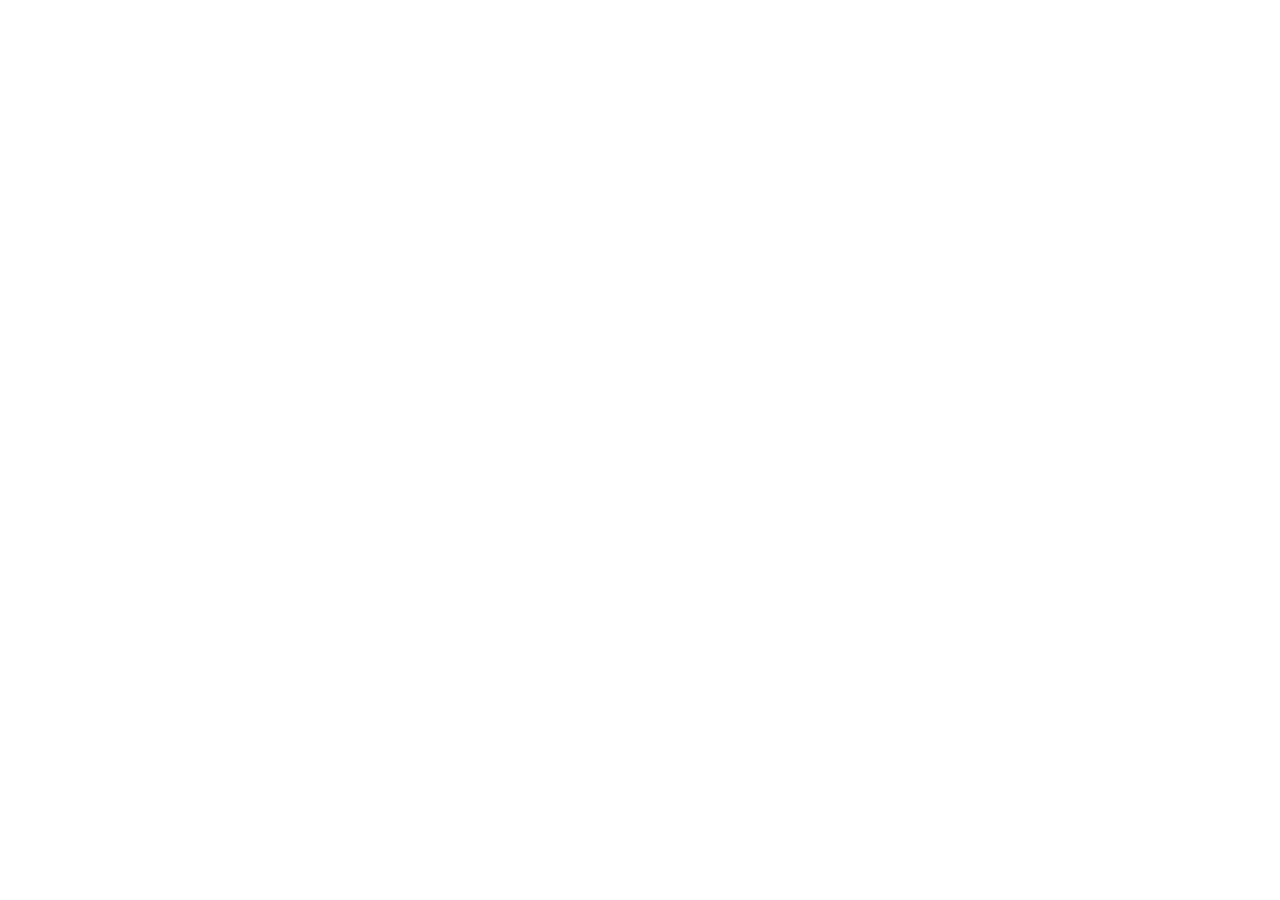
==== index.html @ 42afe830 "index index comment" ====
<head>
    <link rel="icon" type="image/x-icon" href="public/img/Crystal mini.png">
    
    <title> ８人の預言者 / 8 PROPHETS</title>
    <meta charset="UTF-8">
    <script src="public/js/client.js"></script>
    <script src="public/js/Main.js"></script>

    <link rel="stylesheet" href="public/css/Attributes.css">
    <link rel="stylesheet" href="public/css/AttributesPhone.css">
</head>
<body>
</body>
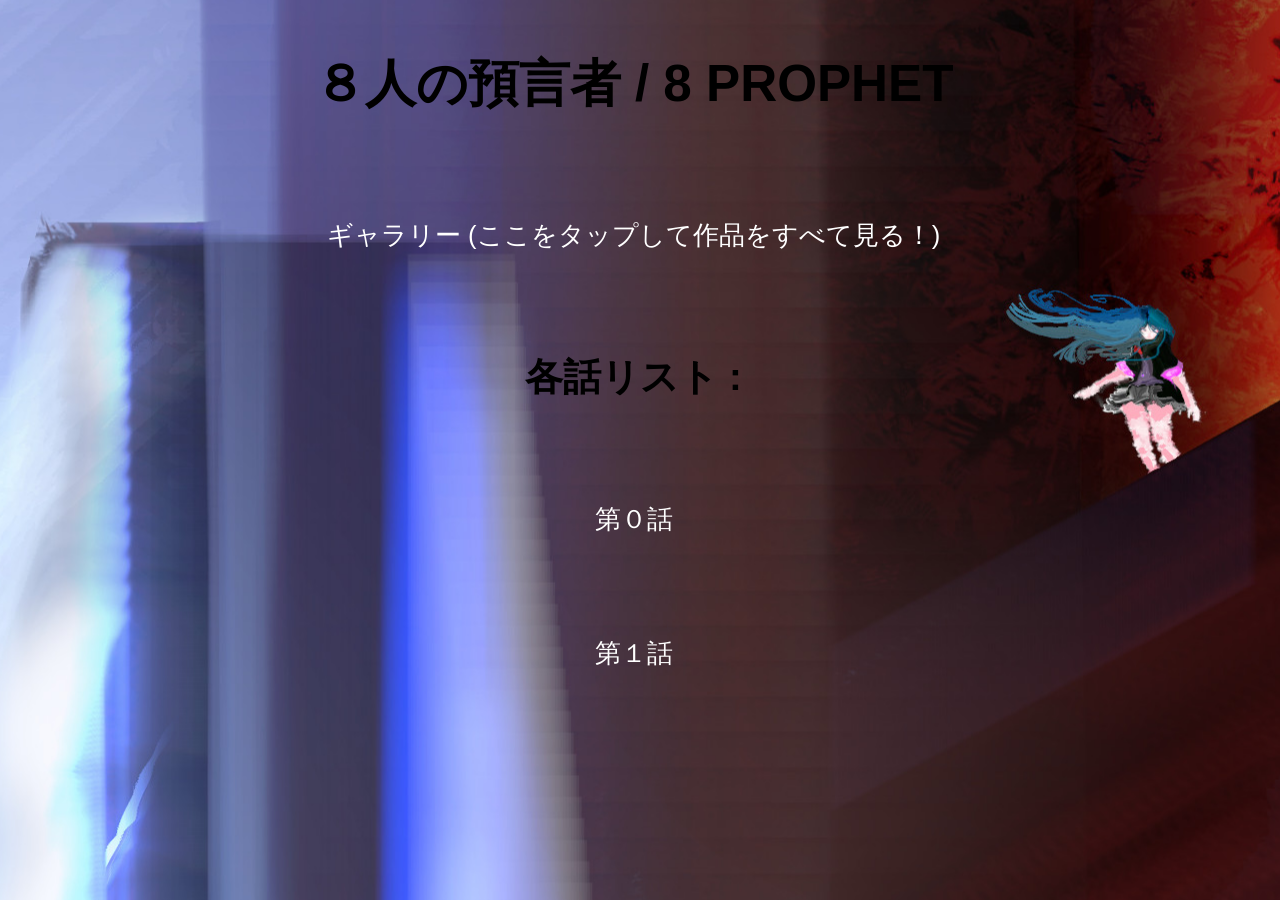
==== commit fcd19750: "Update index.html" ====
--- a/index.html
+++ b/index.html
@@ -1,3 +1,5 @@
+<body>
+</body>
 <head>
     <link rel="icon" type="image/x-icon" href="public/img/Crystal mini.png">
     
@@ -9,5 +11,3 @@
     <link rel="stylesheet" href="public/css/Attributes.css">
     <link rel="stylesheet" href="public/css/AttributesPhone.css">
 </head>
-<body>
-</body>
--- a/public/css/Attributes.css
+++ b/public/css/Attributes.css
@@ -0,0 +1,1096 @@
+@import url('https://fonts.googleapis.com/icon?family=Material+Icons|Material+Icons+Outlined|Material+Icons+Two+Tone|Material+Icons+Round|Material+Icons+Sharp');
+@import url('https://fonts.googleapis.com/css2?family=Poppins:wght@100;500&display=swap');
+
+@media (orientation: landscape)
+{
+	:root
+	{	
+		--color_placeholder: gray;
+		
+		--shadow_bottom_from: rgba(1,22,55,1);
+		--shadow_bottom_to: rgba(1,22,55,0.3);
+		
+		--box_shadow : 1vw;
+		--box_shadow_color : gray;
+		
+		--z_index: 0;
+		--blur: 5vh;
+		
+		--font_size: 2vw;
+		--text_align: center;
+		
+		--y:auto;
+		--x:auto;
+		--y_to:auto;
+		--x_to:auto;
+		
+		--h:auto;
+		--w:auto;
+		--h_to:auto;
+		--w_to:auto;
+
+		--type_position: static;
+		--display: auto;
+		
+		--color_check:yellow;
+
+		--margin: auto;
+		--padding: auto;
+		--border: auto;
+		
+		--color_back: transparent;
+		--color_text: black;
+		--color_border: transparent;
+		--color_border_hover:transparent;
+		
+		--color_back_focus: #3b4c57;
+		--color_text_focus: rgb(237, 255, 120);
+		--time_focus: 2s;
+		
+		--color_back_hover: #6d6c6c;
+		--color_text_hover: white;
+		--time_hover: 1s;
+		
+		--style_border: solid;
+		--w_border: 0.1vh;
+		--border_b_l_r: 0ch;
+		--border_b_r_r: 0ch;
+		--border_t_l_r: 0ch;
+		--border_t_r_r: 0ch;
+
+		--border_radius: 0ch;
+		
+		--border_t_color: transparent;
+		--border_r_color: transparent;
+		--border_l_color: transparent;
+		--border_b_color: transparent;
+		
+		--time_transform: 3s;
+		
+		--overflow: hidden;
+		--font_family: arial;
+		
+		--orientation_text: break-word;
+		--text_decoration: none;
+		
+		--outline: 0ch;
+		--outline_color: rgb(0, 132, 255);
+		
+		--cursor: default;
+		
+		--layer: inherit;
+		--depth: auto;
+		
+		--flex_wrap: inherit;
+		--flex_direction: inherit;
+		--justify_content: inherit;
+		--justify_self: inherit;
+	
+		--align_self: inherit;
+		
+		--align_vertical: middle;
+
+		/*
+		
+		-webkit-touch-callout: none; 
+		-webkit-user-select: none; 
+		-khtml-user-select: none;
+		-moz-user-select: none;
+		-ms-user-select: none; 
+		
+		user-select: none;
+
+		*/
+
+		--color_text_selection:orange;
+	}
+	/*
+	select option:hover,
+    select option:focus,
+    select option:active {
+        background: linear-gradient(#000000, #000000);
+        background-color: #000000 !important;
+        color: #ffed00 !important;
+    }
+
+    select option:checked {
+        background: linear-gradient(#d6d6d6, #d6d6d6);
+        background-color: #d6d6d6 !important;
+        color: #000000 !important;
+    }
+	*/
+	
+	[_shadow_bottom_in=true]::after
+	{
+	  content:"";
+	  position:absolute;
+	  background: linear-gradient(0deg, var(--shadow_bottom_from) 0%, var(--shadow_bottom_to) 60%);
+	  z-index:-1;
+	  height:100%;
+	  width:100%;
+	  top:0;
+	  left:0;
+	}
+	option
+	{
+		cursor:pointer;
+	}
+	textarea 
+	{
+  		resize: none;
+	}
+	[_view]
+	{
+		visibility: visible;
+		z-index: var(--z_index);
+		
+		align-items: center;
+		
+		display: var(--display);
+		
+		font-size: var(--font_size);
+		text-align: var(--text_align);
+		
+		width:var(--w);
+		height:var(--h);
+
+		position: var(--type_position);
+		
+		padding: var(--padding);
+		border: var(--border);
+
+		border-bottom-left-radius: var(--border_b_l_r);
+		border-bottom-right-radius: var(--border_b_r_r);  
+		border-top-left-radius: var(--border_t_l_r);
+		border-top-right-radius: var(--border_t_r_r);
+		border-radius: var(--border_radius);
+		
+		border-top-color: var(--border_t_color);
+		border-bottom-color: var(--border_b_color);
+		border-left-color: var(--border_l_color);
+		border-right-color: var(--border_r_color);
+		
+		align-self: var(--align_self);
+		
+		color: var(--color_text);
+		background: var(--color_back);
+		background-color: var(--color_back);
+		word-wrap: var(--orientation_text);
+		
+		outline: var(--outline);
+		
+		overflow: var(--overflow);
+		margin: var(--margin);
+		font-family: var(--font_family);
+		border-width: var(--w_border);
+		
+		text-decoration: var(--text_decoration);
+		
+		cursor: var(--cursor);
+		-ms-grid-layer: var(--layer);
+		z-index: var(--depth);
+
+		top: var(--y);
+		left: var(--x);
+
+		
+		/*
+		border: var(--w_border) var(--style_border) var(--color_border);
+		border-color: var(--color_border);
+		*/
+		
+		/*resize:both;*/
+	}
+	button:not([disabled])
+	{
+		cursor: pointer;
+	}
+	[disabled]
+	{
+		cursor: wait;
+	}
+	html, body, [id='root']
+	{
+		width: 99vw;
+		height: 100vh;
+		margin: 0%;
+	}
+	[contenteditable="true"]
+	{
+		display: block;
+	}
+	[_word="horizontal"]
+	{
+		word-wrap: normal;
+		text-overflow: ellipsis;
+	}
+	[_word="vertical"]
+	{
+		word-wrap: break-word;
+	}
+	[_hover="self"]:hover
+	{
+		font-weight: bold;
+		color: var(--color_text_hover);
+		background: var(--color_back_hover);
+		border: var(--w_border) var(--style_border) var(--color_border_hover);
+		transition: 
+			color var(--time_hover)
+			,
+			background var(--time_hover)
+			,
+			border var(--time_hover)
+		;
+		cursor: pointer;
+	}
+	[_hover="self"]:hover > *
+	{
+		color: var(--color_text_hover);
+		transition: 
+			color var(--time_hover)
+			,
+			background var(--time_hover)
+			,
+			border var(--time_hover)
+		;
+		;
+		cursor: pointer;
+		pointer-events:none;
+	}
+	[_hover="self"]:hover > * > *
+	{
+		color: var(--color_text_hover);
+		transition: 
+			color var(--time_hover)
+			,
+			background var(--time_hover)
+			,
+			border var(--time_hover)
+		;
+		cursor: pointer;
+		pointer-events:none;
+	}
+	[_unhover="self"]:not(:hover)
+	{
+		cursor: 'pointer';  
+		transition: 
+			color var(--time_hover)
+			,
+			background var(--time_hover)
+			,
+			border var(--time_hover)
+		;
+		;
+		cursor: pointer;
+	}
+	[_unhover="self"]:not(:hover) > *
+	{
+		cursor: 'pointer';  
+		transition: 
+			color var(--time_hover)
+			,
+			background var(--time_hover)
+			,
+			border var(--time_hover)
+		;
+		;
+		pointer-events:none;
+	}
+	[_unhover="self"]:not(:hover) > * > *
+	{
+		cursor: 'pointer'; 
+		transition: 
+			color var(--time_hover)
+			,
+			background var(--time_hover)
+			,
+			border var(--time_hover)
+		;
+		;
+		pointer-events:none;
+	}
+	*:focus[_focus="self"]
+	{
+		cursor: 'pointer';
+		color: var(--color_text_focus);
+		background: var(--color_back_focus);
+		border: var(--w_border) var(--style_border) var(--color_border_hover);
+		transition: 
+		color var(--time_focus)
+		,
+		background var(--time_focus)
+		;
+	}
+	[_scroll="vertical"]
+	{
+		overflow-y: scroll;
+	}
+	[_scroll="vertical_block"]
+	{
+		--display:block;
+		overflow-y: scroll;
+	}
+	[_scroll="horizontal"]
+	{
+		overflow-x: scroll;
+	}
+	[_orientation="horizontal_start"]
+	{
+		flex-wrap: nowrap;
+		flex-direction: row;
+		--display: flex;
+		justify-content: flex-start;
+	}
+	[_orientation="horizontal_start"] > *
+	{
+		--type_position:static;
+		align-self: center;
+	}
+	[_orientation="horizontal_end"]
+	{
+		flex-wrap: nowrap;
+		flex-direction: row;
+		--display: flex;
+		justify-content: flex-end;
+	}
+	[_orientation="horizontal_end"] > *
+	{
+		--type_position:static;
+		align-self: center;
+	}
+	[_orientation="horizontal_center"]
+	{
+		flex-wrap: nowrap;
+		flex-direction: row;
+		--display: flex;
+		justify-content: center;
+	}
+	[_orientation="horizontal_center"] > *
+	{
+		--type_position:static;
+		align-self: center;
+	}
+	[_orientation="vertical"]
+	{
+		flex-wrap: wrap;
+		flex-direction: column;
+	}
+	[_orientation="vertical"] > *
+	{
+		--type_position:static;
+		align-self: center;
+	}
+	[_orientation="vertical_start"]
+	{
+		flex-wrap: wrap;
+		flex-direction: column;
+		--display: flex;
+		justify-content: flex-start;
+	}
+	[_orientation="vertical_start"] > *
+	{
+		--type_position:static;
+		align-self: center;
+	}
+	[_orientation="vertical_center"]
+	{
+		flex-wrap: wrap;
+		flex-direction: column;
+		--display: flex;
+		justify-content: center;
+	}
+	[_orientation="vertical_center"] > *
+	{
+		--type_position:static;
+		align-self: center;
+	}
+	[_orientation="vertical_end"]
+	{
+		flex-wrap: wrap;
+		flex-direction: column;
+		--display: flex;
+		justify-content: flex-end;
+	}
+	[_orientation="vertical_end"] > *
+	{
+		--type_position:static;
+		align-self: center;
+	}
+	[_overflow="auto"]
+	{
+		overflow: auto;
+	}
+	[_overflow="scroll_x"]
+	{
+		overflow-x: scroll;
+	}
+	[_overflow="scroll_y"]
+	{
+		overflow-y: scroll;
+	}
+	[_overflow="scroll"]
+	{
+		overflow: scroll;
+	}
+	[_overflow="hidden"]
+	{
+		overflow: hidden;
+	}
+	[_table="child"]
+	{
+		--display: table;
+	}
+	[_table="child"] > *
+	{
+		--display: table-cell;
+	}
+	img
+	{
+		vertical-align: middle;
+		text-align: center;
+		justify-content: center;
+		justify-self: center;
+		padding: auto;
+		margin: auto;
+	}
+	input[type=number]
+	{
+		-moz-appearance: textfield;
+	}
+	input::-webkit-outer-spin-button, input::-webkit-inner-spin-button 
+	{
+		-webkit-appearance: none;
+		margin: 0;
+	}
+	/* width */
+	::-webkit-scrollbar 
+	{
+		width: 1vw;
+		height: 1vw;
+		background-color: transparent;
+	} 
+	/* Handle */
+	::-webkit-scrollbar-thumb 
+	{
+		background-color: #0097DC;
+		border-radius: 10ch;
+	}
+	/* Handle on hover */
+	::-webkit-scrollbar-thumb:hover 
+	{
+		background-color: #373737;
+	}
+	::-webkit-scrollbar-corner
+	{
+		background-color: white;
+	}
+	/* Track */
+	::-webkit-scrollbar-track 
+	{
+		box-shadow: inset 0 0 5vw white; 
+	}
+	*:not(:hover)[_unreveal="self"]
+	{
+		cursor: 'pointer';
+		color: var(--color_text);
+		background: var(--color_back);
+		height: var(--h);
+		width: var(--w);
+		left: var(--x);
+		top: var(--y);
+		transition: 
+		background var(--time_hover)
+		, 
+		height var(--time_hover)
+		,
+		width var(--time_hover)
+		,
+		left var(--time_hover)
+		,
+		top var(--time_hover)
+		;
+	}
+	*:hover[_reveal="self"]
+	{
+		cursor: 'pointer';  
+		color: var(--color_text_hover);
+		background: var(--color_back_hover);
+		height: var(--h_to);
+		width: var(--w_to);
+		left: var(--x_to);
+		top: var(--y_to);
+		transition:
+		background var(--time_hover)
+		, 
+		height var(--time_hover)
+		,
+		width var(--time_hover)
+		,
+		left var(--time_hover)
+		,
+		top var(--time_hover)
+		;
+	}
+	*:not(:hover)[_undash="horizontal"]
+	{
+		cursor: 'pointer';
+		left: var(--x);
+		transition: 
+		left var(--time_hover)
+		;
+	}
+	*:hover[_dash="horizontal"]
+	{
+		cursor: 'pointer';
+		left: var(--x_to);
+		transition: 
+		left var(--time_hover)
+		;
+	}
+	*:not(:hover)[_undash="vertical"]
+	{
+		cursor: 'pointer';
+		top: var(--y);
+		transition: 
+		left var(--time_hover)
+		;
+	}
+	*:hover[_dash="vertical"]
+	{
+		cursor: 'pointer';
+		top: var(--y_to);
+		transition: 
+		left var(--time_hover)
+		;
+	}
+	*:not(:hover)[_unexpand="vertical"]
+	{
+		cursor: 'pointer';
+		color: var(--color_text);
+		background: var(--color_back);
+		height: var(--h);
+		transition: 
+		background var(--time_hover)
+		, 
+		height var(--time_hover)
+		;
+	}
+	*:hover[_expand="vertical"]
+	{
+		cursor: 'pointer';  
+		color: var(--color_text_hover);
+		background: var(--color_back_hover);
+		height: var(--h_to);
+		transition:
+		background var(--time_hover)
+		, 
+		height var(--time_hover)
+		;
+	}
+	*:not(:hover)[_unexpand="horizontal"]
+	{
+		cursor: 'pointer';
+		color: var(--color_text);
+		background: var(--color_back);
+		width: var(--h);
+		transition: 
+		background var(--time_hover)
+		, 
+		height var(--time_hover)
+		;
+	}
+	*:hover[_expand="horizontal"]
+	{
+		cursor: 'pointer';  
+		color: var(--color_text_hover);
+		background: var(--color_back_hover);
+		width: var(--h_to);
+		transition:
+		background var(--time_hover)
+		, 
+		height var(--time_hover)
+		;
+	}
+	input[_circle="self"] 
+	{ 
+		clip-path: circle(40% at 50% 50%);
+	}
+	[_css="none"]
+	{
+		-webkit-appearance: none;
+		-moz-appearance: none;
+		-o-appearance: none;
+		appearance: none;
+	}
+	input[_check="self"]
+	{
+		outline: none;
+		transition-duration: 0.4s;
+		background-color: white;
+		cursor: pointer;
+	}
+	input[_check="self"]:checked 
+	{
+		background-color: var(--color_check);
+	}
+	[_cursor="self"]
+	{
+		cursor:pointer;
+	}
+	[_cursor="self"] > *
+	{
+		cursor:pointer;
+	}
+	[_cursor="self"] > * > *
+	{
+		cursor:pointer;
+	}
+	[_border="input"]
+	{
+		border-top: var(--w_border) var(--style_border) var(--color_border);
+		border-bottom: calc(var(--w_border) * 5) var(--style_border) var(--color_border);
+		border-left: calc(var(--w_border) * 1) var(--style_border) var(--color_border);
+		border-right: var(--w_border) var(--style_border) var(--color_border);
+		border-color: var(--color_border);
+	}
+	[_border="self"]
+	{
+		border: var(--w_border) var(--style_border) var(--color_border);
+		border-color: var(--color_border);
+	}
+	[_border="self_right"]
+	{
+		border-right: var(--w_border) var(--style_border) var(--color_border);
+		border-color: var(--color_border);
+	}
+	[_border="self_left"]
+	{
+		border-left: var(--w_border) var(--style_border) var(--color_border);
+		border-color: var(--color_border);
+	}
+	[_border="self_top"]
+	{
+		border-top: var(--w_border) var(--style_border) var(--color_border);
+		border-color: var(--color_border);
+	}
+	[_border="self_bottom"]
+	{
+		border-bottom: var(--w_border) var(--style_border) var(--color_border);
+		border-color: var(--color_border);
+	}
+	[_border="self_top_bottom"]
+	{
+		border-bottom: var(--w_border) var(--style_border) var(--color_border);
+		border-top: var(--w_border) var(--style_border) var(--color_border);
+		border-color: var(--color_border);
+	}
+	[_border="child"] > *
+	{
+		border:var(--w_border) var(--style_border) var(--color_border);
+		border-color: var(--color_border);
+	}
+	[_border="child_top"] > *:not([_ex="border"])
+	{
+		border-top:var(--w_border) var(--style_border) var(--color_border);
+		border-color: var(--color_border);
+	}
+	[_border="child_bottom"] > *:not([_ex="border"])
+	{
+		border-bottom: var(--w_border) var(--style_border) var(--color_border);
+		border-color: var(--color_border);
+	}
+	[_border="child_top_bottom"] > *:not([_ex="border"])
+	{
+		border-bottom:var(--w_border) var(--style_border) var(--color_border);
+		border-top:var(--w_border) var(--style_border) var(--color_border);
+		border-color: var(--color_border);
+	}
+	[_orientation="phone_vertical_center pc_horizontal_center"]
+	{
+		flex-wrap: nowrap;
+		flex-direction: row;
+		--display: flex;
+		justify-content: center;
+	}
+	[_orientation="phone_vertical_center pc_horizontal_center"] > *
+	{
+		--h: 100%;
+		--w: 100%;
+		align-self: center;
+	}
+	[_orientation="phone_horizontal_center pc_vertical_center"]
+	{
+		flex-wrap: wrap;
+		flex-direction: column;
+		--display: flex;
+		justify-content: center;
+	}
+	[_orientation="phone_horizontal_center pc_vertical_center"] > *
+	{
+		--w: 100%;
+		align-self: center;
+	}
+	.material-icons
+	{
+		font-size: var(--font_size);
+		word-wrap: var(--orientation_text);
+	}
+	title
+	{
+		display: none;
+	}
+	script
+	{
+		display: none;
+	}
+	h1
+	{
+		font-weight: normal;
+	}
+	[_events="none"]
+	{
+		pointer-events: none;
+	}
+	[_events="child_none"] > *
+	{
+		pointer-events: none;
+	}
+	[_events="child_none"] > * > *
+	{
+		pointer-events: none;
+	}
+	[_events="child_none"] > * > * > *
+	{
+		pointer-events: none;
+	}
+	[_blur="self"]
+	{
+		filter:blur(var(--blur));
+	}
+	[_blur="none"]
+	{
+		filter:blur(0px);
+	}
+	[_shadow="true"]
+	{
+		box-shadow: 0px 0px var(--box_shadow) var(--box_shadow_color);
+	}
+	[_shadow="false"]
+	{
+		box-shadow: none;
+	}
+	[_opacity="true"]
+	{
+		opacity: 0;
+		transition: 
+		opacity var(--time_hover)
+		;
+	}
+	[_opacity="false"]
+	{
+		opacity: 1;
+		transition: 
+		opacity var(--time_hover)
+		;
+	}
+	[_active="true"]
+	{
+		opacity: 1;
+		visibility: visible;
+		pointer-events: auto;
+		transition: 
+		opacity var(--time_hover)
+		,
+		visibility var(--time_hover)
+		,
+		pointer-events var(--time_hover)
+		;
+	}
+	[_active="false"]
+	{
+		opacity: 0;
+		visibility: hidden;
+		pointer-events: none;
+		transition: 
+		opacity var(--time_hover)
+		,
+		visibility var(--time_hover)
+		,
+		pointer-events var(--time_hover)
+		;
+	}
+	[_active="false"] > *
+	{
+		pointer-events: none;
+	}
+	[_active="false"] > * > *
+	{
+		pointer-events: none;
+	}
+	[_active="false"] > * > * > *
+	{
+		pointer-events: none;
+	}
+	[_active="false"] > * > * > * > *
+	{
+		pointer-events: none;
+	}
+	form[_onloading=true]
+	{
+		visibility: hidden;
+	}
+	form[_onloading=true]::before
+	{
+		content:'LOADING...';
+		color:lightgray;
+		visibility: visible;
+		pointer-events: none;
+	}
+	form[_onloading=false]
+	{
+		visibility: visible;
+	}
+	[_is_enable="false"]
+	{
+		display: none;
+	}
+	[_is_enable="true"]
+	{
+		display: var(--display);
+	}
+	[_selected="true"]
+	{
+		color: var(--color_text_hover);
+		background: var(--color_back_hover);
+		border: var(--w_border) var(--style_border) var(--color_border_hover);
+		transition: 
+		color var(--time_focus)
+		,
+		background var(--time_focus)
+		,
+		border var(--time_focus)
+		;
+		cursor: pointer;
+	}
+	[_selected="true"] > *
+	{
+		color: var(--color_text_hover);
+		transition: 
+		color var(--time_focus)
+		;
+		cursor: pointer;
+		pointer-events:none;
+	}
+	[_selected="true"] > * > *
+	{
+		color: var(--color_text_hover);
+		transition: 
+		color var(--time_focus)
+		;
+		cursor: pointer;
+		pointer-events:none;
+	}
+	[_selected="false"]
+	{
+		cursor: 'pointer';  
+		color: var(--color_text);
+		background: var(--color_back);
+		transition:
+		color var(--time_focus)
+		, 
+		background var(--time_focus)
+		,
+		border var(--time_focus)
+		;
+	}
+	[_selected="false"] > *
+	{
+		cursor: 'pointer';  
+		color: var(--color_text);
+		transition:
+		color var(--time_focus)
+		;
+		pointer-events:none;
+	}
+	[_selected="false"] > * > *
+	{
+		cursor: 'pointer';  
+		color: var(--color_text);
+		transition:
+		color var(--time_focus)
+		;
+		pointer-events:none;
+	}
+	[_currency="$"]::before
+	{
+		content:"$ ";
+	}
+	[_glow='self']
+	{
+		position: absolute;
+		top: calc(50% - 20px);
+		left: calc(50% - 20px);
+		width: 40px;
+		height: 40px;
+		border-radius: 50%;
+		background-color: #fff;
+		box-shadow:
+		0 0 60px 30px #fff,
+		0 0 100px 60px #f0f,
+		0 0 140px 90px #0ff;
+	}
+	[_expand_click="true"]
+	{
+		cursor: 'pointer';
+		height: var(--h_to);
+		border-bottom: var(--w_border) var(--style_border) var(--color_border_hover);
+		transition:
+		height var(--time_hover)
+		,
+		border-bottom var(--time_hover)
+		;
+	}
+	[_expand_click="true"] > *
+	{
+		color: var(--color_text_hover);
+		border: var(--w_border) var(--style_border) var(--color_border_hover);
+		transition: 
+			color var(--time_hover)
+			,
+			border var(--time_hover)
+		;
+		cursor: pointer;
+		pointer-events:none;
+	}
+	[_expand_click="true"] > * > *
+	{
+		color: var(--color_text_hover);
+		border: var(--w_border) var(--style_border) var(--color_border_hover);
+		transition: 
+			color var(--time_hover)
+			,
+			border var(--time_hover)
+		;
+		cursor: pointer;
+		pointer-events:none;
+	}
+	[_expand_click="false"]
+	{
+		cursor: 'pointer';
+		height: var(--h);
+		border-bottom: var(--w_border) var(--style_border) var(--color_border);
+		transition:
+		height var(--time_hover)
+		,
+		border-bottom var(--time_hover)
+		;
+	}
+	[_expand_click="false"] > *
+	{
+		color: var(--color_text);
+		border: var(--w_border) var(--style_border) var(--color_border);
+		transition: 
+			color var(--time_hover)
+			,
+			border var(--time_hover)
+		;
+		cursor: pointer;
+		pointer-events:none;
+	}
+	[_expand_click="false"] > * > *
+	{
+		color: var(--color_text);
+		border: var(--w_border) var(--style_border) var(--color_border);
+		transition: 
+			color var(--time_hover)
+			,
+			border var(--time_hover)
+		;
+		cursor: pointer;
+		pointer-events:none;
+	}
+	[_expand_click_simple="true"]
+	{
+		cursor: 'pointer';
+		height: var(--h_to);
+		width: var(--w_to);
+		transition:
+		height var(--time_hover)
+		,
+		width var(--time_hover)
+		;
+	}
+	[_expand_click_simple="false"]
+	{
+		cursor: 'pointer';
+		height: var(--h);
+		width: var(--w);
+		transition:
+		height var(--time_hover)
+		,
+		width var(--time_hover)
+		;
+	}
+	[_on_selection="true"]
+	{
+		cursor:pointer;
+		color:var(--color_text_selection); 
+	}
+	[_on_selection="true"]>*
+	{
+		cursor:pointer;
+		color:var(--color_text_selection); 
+	}
+	[_lateral_horizontal=true]
+	{
+		left: var(--x_to);
+		transition: 
+		left var(--time_hover)
+		;
+	}
+	[_lateral_horizontal=false]
+	{
+		left: var(--x);
+		transition: 
+		left var(--time_hover)
+		;
+	}
+	[_is_required=true]::before
+	{
+		content:'*';
+		color:red;
+	}
+	[href] 
+	{
+    	cursor: pointer !important;
+	}
+	select
+	{
+		cursor: pointer !important;
+	}
+	::placeholder 
+	{
+	  color: var(--color_placeholder);
+	  opacity: 1; /* Firefox */
+	}
+	:-ms-input-placeholder 
+	{ /* Internet Explorer 10-11 */
+	 	color:var(--color_placeholder);
+	}
+	::-ms-input-placeholder 
+	{ /* Microsoft Edge */
+	 	color:var(--color_placeholder);
+	}
+	input
+	{
+		transition: 
+		all var(--time_hover)
+		;
+	}
+	select
+	{
+		transition: 
+		all var(--time_hover)
+		;
+	}
+}
--- a/public/css/AttributesPhone.css
+++ b/public/css/AttributesPhone.css
@@ -0,0 +1,1067 @@
+@media (orientation: portrait)
+{
+	/*https://www.regextester.com/95367*/
+	:root
+	{
+		--color_placeholder: gray;
+		
+		--shadow_bottom_from: rgba(1,22,55,1);
+		--shadow_bottom_to: rgba(1,22,55,0.3);
+		
+		--box_shadow : 3vw;
+		--box_shadow_color : gray;
+		
+		--z_index_phone: 0;
+		--blur_phone:5vw;
+		
+		--font_size_phone: 2.5vw;
+		--text_align_phone: center;
+		
+		--h_phone:auto;
+		--w_phone:auto;
+		--h_to_phone:auto;
+		--w_to_phone:auto;
+		
+		--y_phone:auto;
+		--x_phone:auto;
+		--y_to_phone:auto;
+		--x_to_phone:auto;
+
+		--type_position_phone: static;
+		--display_phone: auto;
+		
+		--color_check:yellow;
+		
+		--margin_phone: auto;
+		--padding_phone: auto;
+		--border: auto;
+		
+		--color_back_phone: transparent;
+		--color_text_phone: black;
+		--color_border: rgb(224, 224, 224);
+		--color_border_hover:orange;
+		
+		--color_back_focus: #3b4c57;
+		--color_text_focus: rgb(237, 255, 120);
+		--time_focus: 2s;
+		
+		--color_back_hover: #6d6c6c;
+		--color_text_hover: orange;
+		--time_hover: 1s;
+		
+		--style_border: solid;
+		--w_border: 0.1vh;
+		--border_radius_phone: 0ch;
+		--border_b_l_r: 0ch;
+		--border_b_r_r: 0ch;
+		--border_t_l_r: 0ch;
+		--border_t_r_r: 0ch;
+		
+		--border_t_color: transparent;
+		--border_r_color: transparent;
+		--border_l_color: transparent;
+		--border_b_color: transparent;
+		
+		--time_transform: 3s;
+		
+		--overflow: hidden;
+		--font_family: arial;
+		
+		--orientation_text: break-word;
+		--text_decoration: none;
+		
+		--outline: 0ch;
+		--outline_color: rgb(0, 132, 255);
+		
+		--cursor: default;
+		
+		--layer: inherit;
+		--depth: auto;
+		
+		--flex_wrap: inherit;
+		--flex_direction: inherit;
+		--justify_content: inherit;
+		--justify_self: inherit;
+		
+		--align_self: inherit;
+		
+		--align_vertical: middle;
+		
+		-webkit-touch-callout: none; /* iOS Safari */
+		-webkit-user-select: none; /* Safari */
+		-khtml-user-select: none; /* Konqueror HTML */
+		-moz-user-select: none; /* Old versions of Firefox */
+		-ms-user-select: none; /* Internet Explorer/Edge */
+		user-select: none;
+	}
+	[_shadow_bottom_in=true]::after
+	{
+	  content:"";
+	  position:absolute;
+	  background: linear-gradient(0deg, var(--shadow_bottom_from) 0%, var(--shadow_bottom_to) 60%);
+	  z-index:-1;
+	  height:100%;
+	  width:100%;
+	  top:0;
+	  left:0;
+	}
+	option
+	{
+		cursor:pointer;
+	}
+	textarea 
+	{
+  		resize: none;
+	}
+	[_view]
+	{
+		z-index: var(--z_index_phone);
+		
+		align-items: center;
+		
+		display: var(--display_phone);
+		
+		font-size: var(--font_size_phone);
+		text-align: var(--text_align_phone);
+		
+		width:var(--w_phone);
+		height:var(--h_phone);
+
+		position: var(--type_position_phone);
+		
+		padding: var(--padding_phone);
+		border: var(--border);
+
+		border-bottom-left-radius: var(--border_b_l_r);
+		border-bottom-right-radius: var(--border_b_r_r);  
+		border-top-left-radius: var(--border_t_l_r);
+		border-top-right-radius: var(--border_t_r_r);
+		border-radius: var(--border_radius_phone);
+		
+		border-top-color: var(--border_t_color);
+		border-bottom-color: var(--border_b_color);
+		border-left-color: var(--border_l_color);
+		border-right-color: var(--border_r_color);
+		
+		align-self: var(--align_self);
+		
+		color: var(--color_text_phone);
+		background: var(--color_back_phone);
+		background-color: var(--color_back_phone);
+		word-wrap: var(--orientation_text);
+		
+		outline: var(--outline);
+		
+		overflow: var(--overflow);
+		margin: var(--margin_phone);
+		font-family: var(--font_family);
+		border-width: var(--w_border);
+		
+		text-decoration: var(--text_decoration);
+		
+		cursor: var(--cursor);
+		-ms-grid-layer: var(--layer);
+		z-index: var(--depth);
+
+		top: var(--y_phone);
+		left: var(--x_phone);
+
+		
+		/*
+		border: var(--w_border) var(--style_border) var(--color_border);
+		border-color: var(--color_border);
+		*/
+		
+		/*resize:both;*/
+	}
+	button:not([disabled])
+	{
+		cursor: pointer;
+	}
+	[disabled]
+	{
+		cursor: wait;
+	}
+	html, body, [id='root']
+	{
+		width: 100vw;
+		height: 100vh;
+		margin: 0%;
+	}
+	[contenteditable="true"]
+	{
+		display: block;
+	}
+	[_word="horizontal"]
+	{
+		word-wrap: normal;
+		text-overflow: ellipsis;
+	}
+	[_word="vertical"]
+	{
+		word-wrap: break-word;
+	}
+	[_hover="self"]:hover
+	{
+		color: var(--color_text_hover);
+		background: var(--color_back_hover);
+		border: var(--w_border) var(--style_border) var(--color_border_hover);
+		transition: 
+			color var(--time_hover)
+			,
+			background var(--time_hover)
+			,
+			border var(--time_hover)
+		;
+		cursor: pointer;
+	}
+	[_hover="self"]:hover > *
+	{
+		color: var(--color_text_hover);
+		transition: 
+			color var(--time_hover)
+			,
+			background var(--time_hover)
+			,
+			border var(--time_hover)
+		;
+		;
+		cursor: pointer;
+		pointer-events:none;
+	}
+	[_hover="self"]:hover > * > *
+	{
+		color: var(--color_text_hover);
+		transition: 
+			color var(--time_hover)
+			,
+			background var(--time_hover)
+			,
+			border var(--time_hover)
+		;
+		cursor: pointer;
+		pointer-events:none;
+	}
+	[_unhover="self"]:not(:hover)
+	{
+		cursor: 'pointer';  
+		transition: 
+			color var(--time_hover)
+			,
+			background var(--time_hover)
+			,
+			border var(--time_hover)
+		;
+		;
+		cursor: pointer;
+	}
+	[_unhover="self"]:not(:hover) > *
+	{
+		cursor: 'pointer';  
+		transition: 
+			color var(--time_hover)
+			,
+			background var(--time_hover)
+			,
+			border var(--time_hover)
+		;
+		;
+		pointer-events:none;
+	}
+	[_unhover="self"]:not(:hover) > * > *
+	{
+		cursor: 'pointer'; 
+		transition: 
+			color var(--time_hover)
+			,
+			background var(--time_hover)
+			,
+			border var(--time_hover)
+		;
+		;
+		pointer-events:none;
+	}
+	*:focus[_focus="self"]
+	{
+		cursor: 'pointer';
+		color: var(--color_text_focus);
+		background: var(--color_back_focus);
+		border: var(--w_border) var(--style_border) var(--color_border_hover);
+		transition: 
+		color var(--time_focus)
+		,
+		background var(--time_focus)
+		;
+	}
+	[_scroll="vertical"]
+	{
+		overflow-y: scroll;
+	}
+	[_scroll="vertical_block"]
+	{
+		--display_phone:block;
+		overflow-y: scroll;
+	}
+	[_scroll="horizontal"]
+	{
+		overflow-x: scroll;
+	}
+	[_orientation="horizontal_start"]
+	{
+		flex-wrap: nowrap;
+		flex-direction: row;
+		--display_phone: flex;
+		justify-content: flex-start;
+	}
+	[_orientation="horizontal_start"] > *
+	{
+		--type_position_phone:static;
+		align-self: center;
+	}
+	[_orientation="horizontal_end"]
+	{
+		flex-wrap: nowrap;
+		flex-direction: row;
+		--display_phone: flex;
+		justify-content: flex-end;
+	}
+	[_orientation="horizontal_end"] > *
+	{
+		--type_position_phone:static;
+		align-self: center;
+	}
+	[_orientation="horizontal_center"]
+	{
+		flex-wrap: nowrap;
+		flex-direction: row;
+		--display_phone: flex;
+		justify-content: center;
+	}
+	[_orientation="horizontal_center"] > *
+	{
+		--type_position_phone:static;
+		align-self: center;
+	}
+	[_orientation="vertical"]
+	{
+		flex-wrap: wrap;
+		flex-direction: column;
+	}
+	[_orientation="vertical"] > *
+	{
+		--type_position_phone:static;
+		align-self: center;
+	}
+	[_orientation="vertical_start"]
+	{
+		flex-wrap: wrap;
+		flex-direction: column;
+		--display_phone: flex;
+		justify-content: flex-start;
+	}
+	[_orientation="vertical_start"] > *
+	{
+		--type_position_phone:static;
+		align-self: center;
+	}
+	[_orientation="vertical_center"]
+	{
+		flex-wrap: wrap;
+		flex-direction: column;
+		--display_phone: flex;
+		justify-content: center;
+	}
+	[_orientation="vertical_center"] > *
+	{
+		--type_position_phone:static;
+		align-self: center;
+	}
+	[_orientation="vertical_end"]
+	{
+		flex-wrap: wrap;
+		flex-direction: column;
+		--display_phone: flex;
+		justify-content: flex-end;
+	}
+	[_orientation="vertical_end"] > *
+	{
+		--type_position_phone:static;
+		align-self: center;
+	}
+	[_overflow="auto"]
+	{
+		overflow: auto;
+	}
+	[_overflow="scroll_x"]
+	{
+		overflow-x: scroll;
+	}
+	[_overflow="scroll_y"]
+	{
+		overflow-y: scroll;
+	}
+	[_overflow="scroll"]
+	{
+		overflow: scroll;
+	}
+	[_overflow="hidden"]
+	{
+		overflow: hidden;
+	}
+	[_table="child"]
+	{
+		--display_phone: table;
+	}
+	[_table="child"] > *
+	{
+		--display_phone: table-cell;
+	}
+	img
+	{
+		vertical-align: middle;
+		text-align: center;
+		justify-content: center;
+		justify-self: center;
+		padding: auto;
+		margin: auto;
+	}
+	input[type=number]
+	{
+		-moz-appearance: textfield;
+	}
+	input::-webkit-outer-spin-button, input::-webkit-inner-spin-button 
+	{
+		-webkit-appearance: none;
+		margin: 0;
+	}
+	/* width */
+	::-webkit-scrollbar 
+	{
+		width: 1vw;
+		height: 1vw;
+		background-color: transparent;
+	} 
+	/* Handle */
+	::-webkit-scrollbar-thumb 
+	{
+		background-color: #0097DC;
+		border-radius: 10ch;
+	}
+	/* Handle on hover */
+	::-webkit-scrollbar-thumb:hover 
+	{
+		background-color: #373737;
+	}
+	::-webkit-scrollbar-corner
+	{
+		background-color: white;
+	}
+	/* Track */
+	::-webkit-scrollbar-track 
+	{
+		box-shadow: inset 0 0 5vw white; 
+	}
+	*:not(:hover)[_unreveal="self"]
+	{
+		cursor: 'pointer';
+		color: var(--color_text_phone);
+		background: var(--color_back_phone);
+		height: var(--h_phone);
+		width: var(--w_phone);
+		left: var(--x_phone);
+		top: var(--y_phone);
+		transition: 
+		background var(--time_hover)
+		, 
+		height var(--time_hover)
+		,
+		width var(--time_hover)
+		,
+		left var(--time_hover)
+		,
+		top var(--time_hover)
+		;
+	}
+	*:hover[_reveal="self"]
+	{
+		cursor: 'pointer';  
+		color: var(--color_text_hover);
+		background: var(--color_back_hover);
+		height: var(--h_to_phone);
+		width: var(--w_to_phone);
+		left: var(--x_to_phone);
+		top: var(--y_to_phone);
+		transition:
+		background var(--time_hover)
+		, 
+		height var(--time_hover)
+		,
+		width var(--time_hover)
+		,
+		left var(--time_hover)
+		,
+		top var(--time_hover)
+		;
+	}
+	*:not(:hover)[_undash="horizontal"]
+	{
+		cursor: 'pointer';
+		left: var(--x_phone);
+		transition: 
+		left var(--time_hover)
+		;
+	}
+	*:hover[_dash="horizontal"]
+	{
+		cursor: 'pointer';
+		left: var(--x_to_phone);
+		transition: 
+		left var(--time_hover)
+		;
+	}
+	*:not(:hover)[_undash="vertical"]
+	{
+		cursor: 'pointer';
+		top: var(--y_phone);
+		transition: 
+		left var(--time_hover)
+		;
+	}
+	*:hover[_dash="vertical"]
+	{
+		cursor: 'pointer';
+		top: var(--y_to_phone);
+		transition: 
+		left var(--time_hover)
+		;
+	}
+	*:not(:hover)[_unexpand="vertical"]
+	{
+		cursor: 'pointer';
+		color: var(--color_text_phone);
+		background: var(--color_back_phone);
+		height: var(--h_phone);
+		transition: 
+		background var(--time_hover)
+		, 
+		height var(--time_hover)
+		;
+	}
+	*:hover[_expand="vertical"]
+	{
+		cursor: 'pointer';  
+		color: var(--color_text_hover);
+		background: var(--color_back_hover);
+		height: var(--h_to_phone);
+		transition:
+		background var(--time_hover)
+		, 
+		height var(--time_hover)
+		;
+	}
+	*:not(:hover)[_unexpand="horizontal"]
+	{
+		cursor: 'pointer';
+		color: var(--color_text_phone);
+		background: var(--color_back_phone);
+		width: var(--h_phone);
+		transition: 
+		background var(--time_hover)
+		, 
+		height var(--time_hover)
+		;
+	}
+	*:hover[_expand="horizontal"]
+	{
+		cursor: 'pointer';  
+		color: var(--color_text_hover);
+		background: var(--color_back_hover);
+		width: var(--h_to_phone);
+		transition:
+		background var(--time_hover)
+		, 
+		height var(--time_hover)
+		;
+	}
+	input[_circle="self"] 
+	{ 
+		clip-path: circle(40% at 50% 50%);
+	}
+	[_css="none"]
+	{
+		-webkit-appearance: none;
+		-moz-appearance: none;
+		-o-appearance: none;
+		appearance: none;
+	}
+	input[_check="self"]
+	{
+		outline: none;
+		transition-duration: 0.4s;
+		background-color: white;
+		cursor: pointer;
+	}
+	input[_check="self"]:checked 
+	{
+		background-color: var(--color_check);
+	}
+	[_cursor="self"]
+	{
+		cursor:pointer;
+	}
+	[_cursor="self"] > *
+	{
+		cursor:pointer;
+	}
+	[_cursor="self"] > * > *
+	{
+		cursor:pointer;
+	}
+	[_border="input"]
+	{
+		border-top: var(--w_border) var(--style_border) var(--color_border);
+		border-bottom: calc(var(--w_border) * 5) var(--style_border) var(--color_border);
+		border-left: calc(var(--w_border) * 1) var(--style_border) var(--color_border);
+		border-right: var(--w_border) var(--style_border) var(--color_border);
+		border-color: var(--color_border);
+	}
+	[_border="self"]
+	{
+		border: var(--w_border) var(--style_border) var(--color_border);
+		border-color: var(--color_border);
+	}
+	[_border="self_right"]
+	{
+		border-right: var(--w_border) var(--style_border) var(--color_border);
+		border-color: var(--color_border);
+	}
+	[_border="self_left"]
+	{
+		border-left: var(--w_border) var(--style_border) var(--color_border);
+		border-color: var(--color_border);
+	}
+	[_border="self_top"]
+	{
+		border-top: var(--w_border) var(--style_border) var(--color_border);
+		border-color: var(--color_border);
+	}
+	[_border="self_bottom"]
+	{
+		border-bottom: var(--w_border) var(--style_border) var(--color_border);
+		border-color: var(--color_border);
+	}
+	[_border="self_top_bottom"]
+	{
+		border-bottom: var(--w_border) var(--style_border) var(--color_border);
+		border-top: var(--w_border) var(--style_border) var(--color_border);
+		border-color: var(--color_border);
+	}
+	[_border="child"] > *
+	{
+		border:var(--w_border) var(--style_border) var(--color_border);
+		border-color: var(--color_border);
+	}
+	[_border="child_top"] > *:not([_ex="border"])
+	{
+		border-top:var(--w_border) var(--style_border) var(--color_border);
+		border-color: var(--color_border);
+	}
+	[_border="child_bottom"] > *:not([_ex="border"])
+	{
+		border-bottom: var(--w_border) var(--style_border) var(--color_border);
+		border-color: var(--color_border);
+	}
+	[_border="child_top_bottom"] > *:not([_ex="border"])
+	{
+		border-bottom:var(--w_border) var(--style_border) var(--color_border);
+		border-top:var(--w_border) var(--style_border) var(--color_border);
+		border-color: var(--color_border);
+	}
+	[_orientation="phone_vertical_center pc_horizontal_center"]
+	{
+		flex-wrap: wrap;
+		flex-direction: column;
+		--display_phone: flex;
+		justify-content: center;
+	}
+	[_orientation="phone_vertical_center pc_horizontal_center"] > *
+	{
+		--type_position_phone:static;
+		align-self: center;
+	}
+	[_orientation="phone_horizontal_center pc_vertical_center"]
+	{
+		flex-wrap: nowrap;
+		flex-direction: row;
+		--display_phone: flex;
+		justify-content: center;
+	}
+	[_orientation="phone_horizontal_center pc_vertical_center"] > *
+	{
+		--type_position_phone:static;
+		align-self: center;
+	}
+	.material-icons
+	{
+		font-size: var(--font_size_phone);
+		word-wrap: var(--orientation_text);
+	}
+	title
+	{
+		display: none;
+	}
+	script
+	{
+		display: none;
+	}
+	h1
+	{
+		font-weight: normal;
+	}
+	[_events="none"]
+	{
+		pointer-events: none;
+	}
+	[_events="child_none"] > *
+	{
+		pointer-events: none;
+	}
+	[_events="child_none"] > * > *
+	{
+		pointer-events: none;
+	}
+	[_events="child_none"] > * > * > *
+	{
+		pointer-events: none;
+	}
+	[_blur="self"]
+	{
+		filter:blur_phone(var(--blur_phone));
+	}
+	[_blur="none"]
+	{
+		filter:blur_phone(0px);
+	}
+	[_shadow="true"]
+	{
+		box-shadow: 0px 0px var(--box_shadow) var(--box_shadow_color);
+	}
+	[_shadow="false"]
+	{
+		box-shadow: none;
+	}
+	[_opacity="true"]
+	{
+		opacity: 0;
+		transition: 
+		opacity var(--time_hover)
+		;
+	}
+	[_opacity="false"]
+	{
+		opacity: 1;
+		transition: 
+		opacity var(--time_hover)
+		;
+	}
+	[_active="true"]
+	{
+		opacity: 1;
+		visibility: visible;
+		pointer-events: auto;
+		transition: 
+		opacity var(--time_hover)
+		,
+		visibility var(--time_hover)
+		,
+		pointer-events var(--time_hover)
+		;
+	}
+	[_active="false"]
+	{
+		opacity: 0;
+		visibility: hidden;
+		pointer-events: none;
+		transition: 
+		opacity var(--time_hover)
+		,
+		visibility var(--time_hover)
+		,
+		pointer-events var(--time_hover)
+		;
+	}
+	[_active="false"] > *
+	{
+		pointer-events: none;
+	}
+	[_active="false"] > * > *
+	{
+		pointer-events: none;
+	}
+	[_active="false"] > * > * > *
+	{
+		pointer-events: none;
+	}
+	[_active="false"] > * > * > * > *
+	{
+		pointer-events: none;
+	}
+	form[_onloading=true]
+	{
+		visibility: hidden;
+	}
+	form[_onloading=true]::before
+	{
+		content:'LOADING...';
+		color:lightgray;
+		visibility: visible;
+		pointer-events: none;
+	}
+	form[_onloading=false]
+	{
+		visibility: visible;
+	}
+	[_is_enable="false"]
+	{
+		display: none;
+	}
+	[_is_enable="true"]
+	{
+		display: var(--display_phone);
+	}
+	[_selected="true"]
+	{
+		color: var(--color_text_hover);
+		background: var(--color_back_hover);
+		border: var(--w_border) var(--style_border) var(--color_border_hover);
+		transition: 
+		color var(--time_focus)
+		,
+		background var(--time_focus)
+		,
+		border var(--time_focus)
+		;
+		cursor: pointer;
+	}
+	[_selected="true"] > *
+	{
+		color: var(--color_text_hover);
+		transition: 
+		color var(--time_focus)
+		;
+		cursor: pointer;
+		pointer-events:none;
+	}
+	[_selected="true"] > * > *
+	{
+		color: var(--color_text_hover);
+		transition: 
+		color var(--time_focus)
+		;
+		cursor: pointer;
+		pointer-events:none;
+	}
+	[_selected="false"]
+	{
+		cursor: 'pointer';  
+		color: var(--color_text_phone);
+		background: var(--color_back_phone);
+		transition:
+		color var(--time_focus)
+		, 
+		background var(--time_focus)
+		,
+		border var(--time_focus)
+		;
+	}
+	[_selected="false"] > *
+	{
+		cursor: 'pointer';  
+		color: var(--color_text_phone);
+		transition:
+		color var(--time_focus)
+		;
+		pointer-events:none;
+	}
+	[_selected="false"] > * > *
+	{
+		cursor: 'pointer';  
+		color: var(--color_text_phone);
+		transition:
+		color var(--time_focus)
+		;
+		pointer-events:none;
+	}
+	[_currency="$"]::before
+	{
+		content:"$ ";
+	}
+	[_glow='self']
+	{
+		position: absolute;
+		top: calc(50% - 20px);
+		left: calc(50% - 20px);
+		width: 40px;
+		height: 40px;
+		border-radius: 50%;
+		background-color: #fff;
+		box-shadow:
+		0 0 60px 30px #fff,
+		0 0 100px 60px #f0f,
+		0 0 140px 90px #0ff;
+	}
+	[_expand_click="true"]
+	{
+		cursor: 'pointer';
+		height: var(--h_to_phone);
+		border-bottom: var(--w_border) var(--style_border) var(--color_border_hover);
+		transition:
+		height var(--time_hover)
+		,
+		border-bottom var(--time_hover)
+		;
+	}
+	[_expand_click="true"] > *
+	{
+		color: var(--color_text_hover);
+		border: var(--w_border) var(--style_border) var(--color_border_hover);
+		transition: 
+			color var(--time_hover)
+			,
+			border var(--time_hover)
+		;
+		cursor: pointer;
+		pointer-events:none;
+	}
+	[_expand_click="true"] > * > *
+	{
+		color: var(--color_text_hover);
+		border: var(--w_border) var(--style_border) var(--color_border_hover);
+		transition: 
+			color var(--time_hover)
+			,
+			border var(--time_hover)
+		;
+		cursor: pointer;
+		pointer-events:none;
+	}
+	[_expand_click="false"]
+	{
+		cursor: 'pointer';
+		height: var(--h_phone);
+		border-bottom: var(--w_border) var(--style_border) var(--color_border);
+		transition:
+		height var(--time_hover)
+		,
+		border-bottom var(--time_hover)
+		;
+	}
+	[_expand_click="false"] > *
+	{
+		color: var(--color_text_phone);
+		border: var(--w_border) var(--style_border) var(--color_border);
+		transition: 
+			color var(--time_hover)
+			,
+			border var(--time_hover)
+		;
+		cursor: pointer;
+		pointer-events:none;
+	}
+	[_expand_click="false"] > * > *
+	{
+		color: var(--color_text_phone);
+		border: var(--w_border) var(--style_border) var(--color_border);
+		transition: 
+			color var(--time_hover)
+			,
+			border var(--time_hover)
+		;
+		cursor: pointer;
+		pointer-events:none;
+	}
+	[_expand_click_simple="true"]
+	{
+		cursor: 'pointer';
+		height: var(--h_to_phone);
+		width: var(--w_to_phone);
+		transition:
+		height var(--time_hover)
+		,
+		width var(--time_hover)
+		;
+	}
+	[_expand_click_simple="false"]
+	{
+		cursor: 'pointer';
+		height: var(--h_phone);
+		width: var(--w_phone);
+		transition:
+		height var(--time_hover)
+		,
+		width var(--time_hover)
+		;
+	}
+	[_on_selection="true"]
+	{
+		cursor:pointer;
+		color:var(--color_text_selection); 
+	}
+	[_on_selection="true"]>*
+	{
+		cursor:pointer;
+		color:var(--color_text_selection); 
+	}
+	[_lateral_horizontal=true]
+	{
+		left: var(--x_to_phone);
+		transition: 
+		left var(--time_hover)
+		;
+	}
+	[_lateral_horizontal=false]
+	{
+		left: var(--x_phone);
+		transition: 
+		left var(--time_hover)
+		;
+	}
+	[_is_required=true]::before
+	{
+		content:'*';
+		color:red;
+	}
+	[href] 
+	{
+    	cursor: pointer !important;
+	}
+	select
+	{
+		cursor: pointer !important;
+	}
+	::placeholder 
+	{
+	  color: var(--color_placeholder);
+	  opacity: 1; /* Firefox */
+	}
+	:-ms-input-placeholder 
+	{ /* Internet Explorer 10-11 */
+	 	color:var(--color_placeholder);
+	}
+	::-ms-input-placeholder 
+	{ /* Microsoft Edge */
+	 	color:var(--color_placeholder);
+	}
+	input
+	{
+		transition: 
+		all var(--time_hover)
+		;
+	}
+	select
+	{
+		transition: 
+		all var(--time_hover)
+		;
+	}
+}
